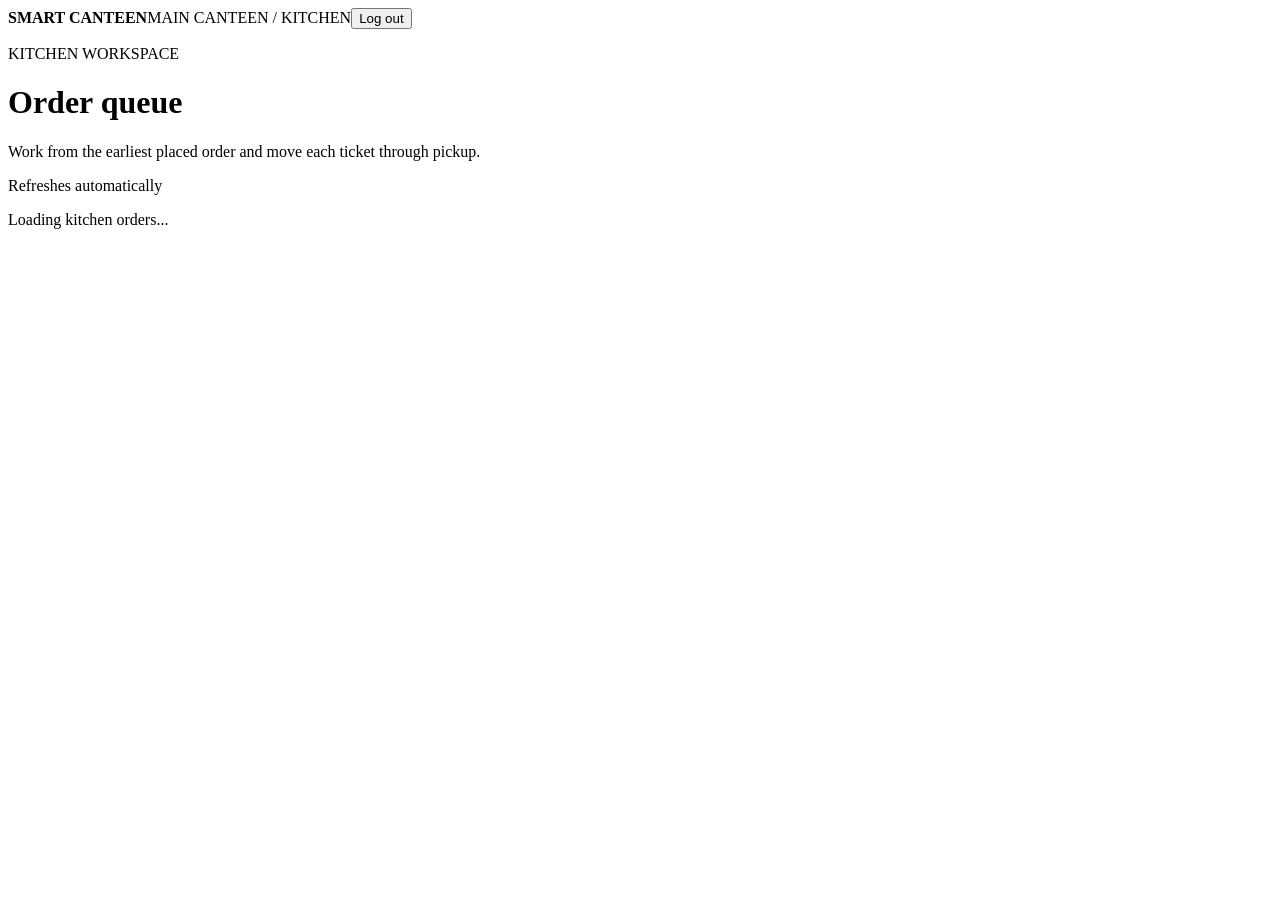
==== frontend/templates/staff.html @ cc88b3f6 "First commit feat( M0izz)" ====
<!doctype html>
<html lang="en">
<head>
	<meta charset="utf-8">
	<meta name="viewport" content="width=device-width,initial-scale=1">
	<title>Kitchen Queue | Smart Canteen</title>
	<link rel="stylesheet" href="/static/css/style.css">
</head>
<body>
	<nav><b>SMART CANTEEN</b><span class="nav-context">MAIN CANTEEN <span aria-hidden="true">/</span> KITCHEN</span><button onclick="logout()">Log out</button></nav>
	<main class="container staff-dashboard">
		<header class="page-heading">
			<div><p class="eyebrow">KITCHEN WORKSPACE</p><h1>Order queue</h1><p>Work from the earliest placed order and move each ticket through pickup.</p></div>
			<div class="refresh-indicator"><span></span> Refreshes automatically</div>
		</header>
		<div id="staffOrders" class="staff-order-grid" aria-live="polite"><p class="empty-state">Loading kitchen orders...</p></div>
	</main>
	<script src="/static/js/app.js"></script>
	<script>initStaff()</script>
</body>
</html>
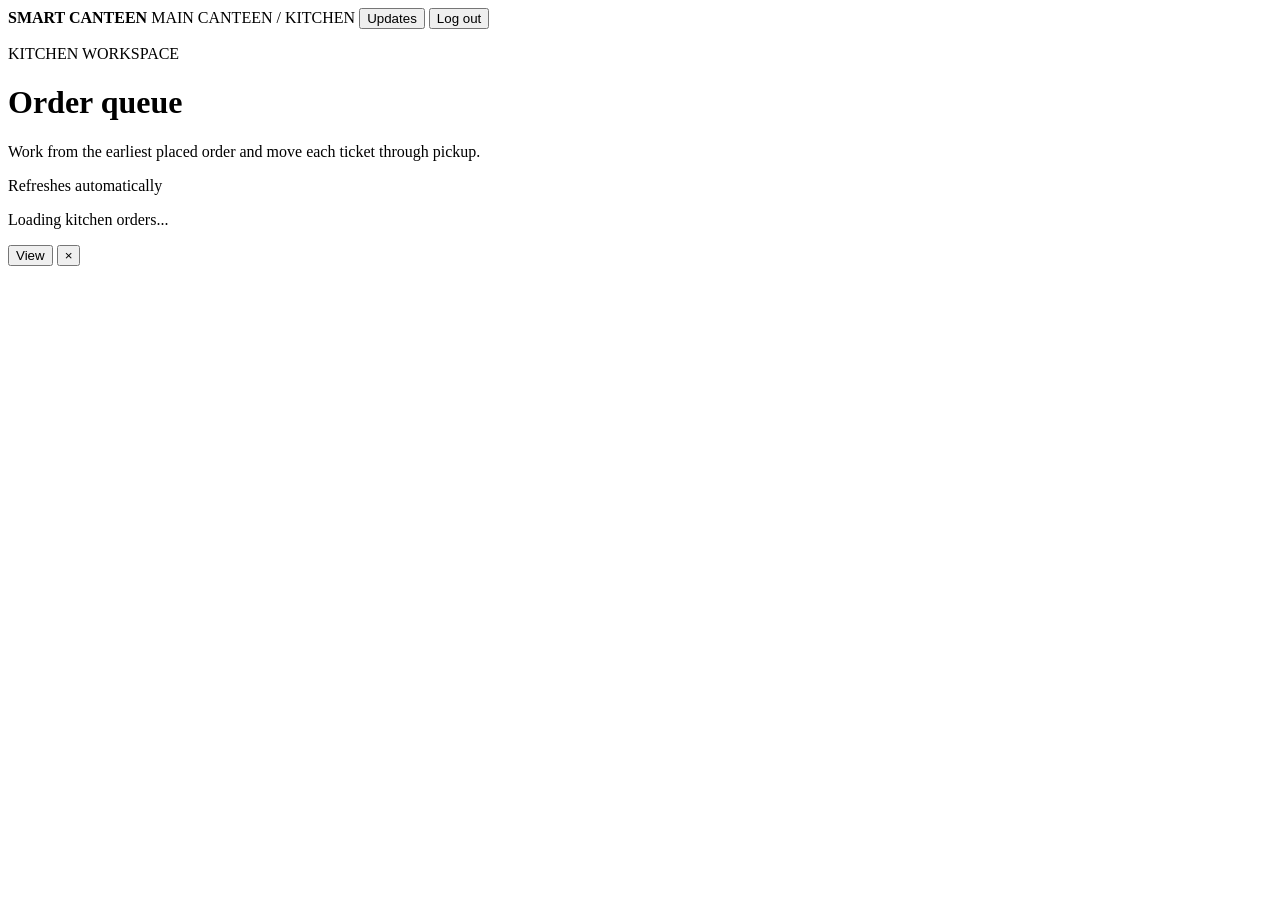
==== commit 02163ff9: "final" ====
--- a/frontend/templates/staff.html
+++ b/frontend/templates/staff.html
@@ -7,7 +7,12 @@
 	<link rel="stylesheet" href="/static/css/style.css">
 </head>
 <body>
-	<nav><b>SMART CANTEEN</b><span class="nav-context">MAIN CANTEEN <span aria-hidden="true">/</span> KITCHEN</span><button onclick="logout()">Log out</button></nav>
+	<nav>
+		<b>SMART CANTEEN</b>
+		<span class="nav-context">MAIN CANTEEN <span aria-hidden="true">/</span> KITCHEN</span>
+		<button class="notification-shortcut" id="openNotifications" type="button" aria-label="Notifications, 0 unread">Updates <span class="notification-badge" id="unreadCount" hidden>0</span></button>
+		<button onclick="logout()">Log out</button>
+	</nav>
 	<main class="container staff-dashboard">
 		<header class="page-heading">
 			<div><p class="eyebrow">KITCHEN WORKSPACE</p><h1>Order queue</h1><p>Work from the earliest placed order and move each ticket through pickup.</p></div>
@@ -15,6 +20,19 @@
 		</header>
 		<div id="staffOrders" class="staff-order-grid" aria-live="polite"><p class="empty-state">Loading kitchen orders...</p></div>
 	</main>
+	<dialog class="notifications-dialog" id="notificationsDialog" aria-labelledby="notificationsTitle">
+		<div class="notifications-dialog-head">
+			<div><p class="eyebrow">KITCHEN ALERTS</p><h2 id="notificationsTitle">Notifications</h2></div>
+			<button class="notifications-close" id="closeNotifications" type="button" aria-label="Close notifications">×</button>
+		</div>
+		<div id="notifications" class="activity-list"><p class="empty-state">Loading notifications...</p></div>
+	</dialog>
+	<aside class="notification-toast" id="notificationToast" role="status" aria-live="polite" aria-atomic="true" aria-hidden="true">
+		<span class="toast-marker" aria-hidden="true"></span>
+		<span class="toast-message" id="notificationToastText"></span>
+		<button type="button" id="openNotificationsFromToast" class="toast-link">View</button>
+		<button type="button" id="dismissNotificationToast" aria-label="Dismiss notification">×</button>
+	</aside>
 	<script src="/static/js/app.js"></script>
 	<script>initStaff()</script>
 </body>
